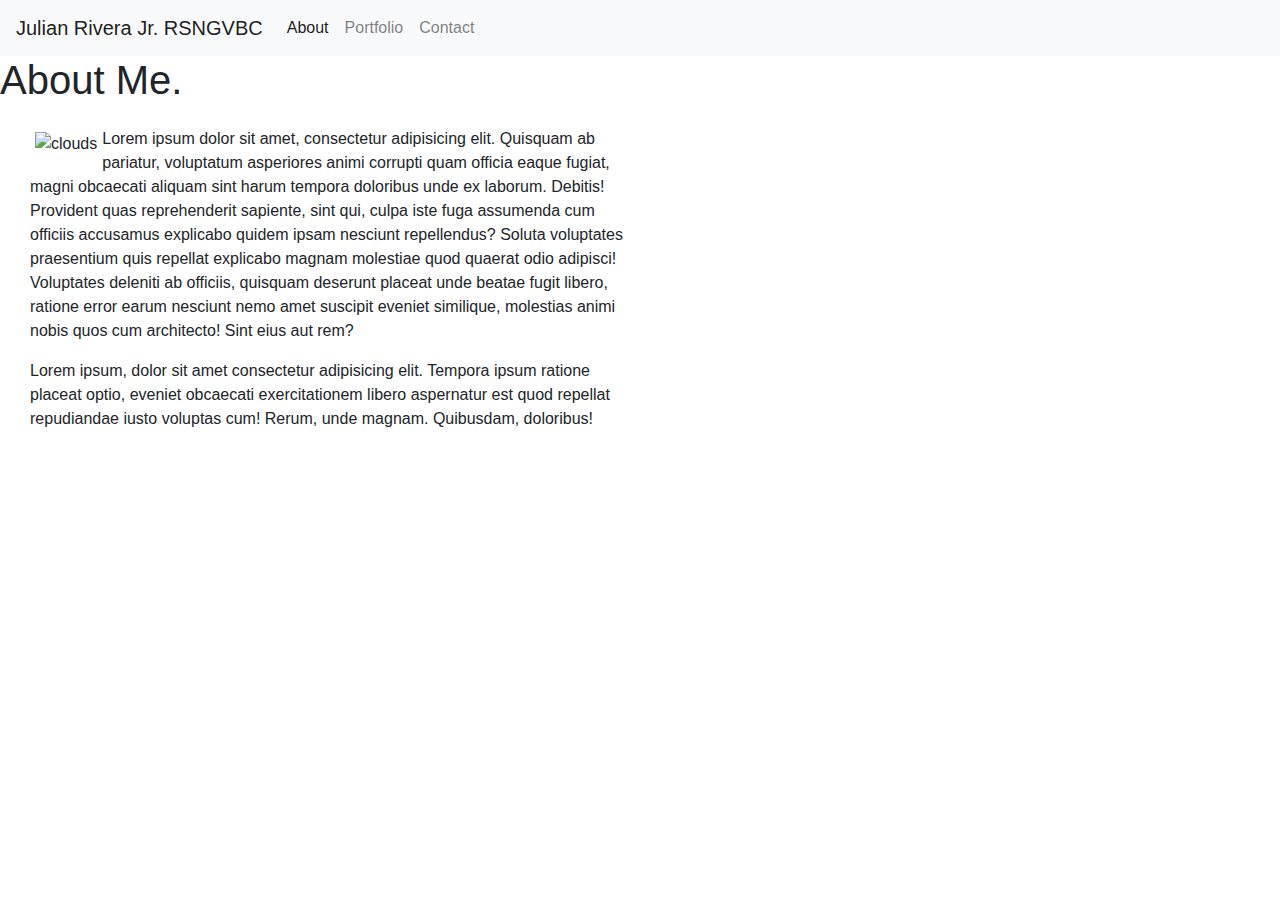
==== index.html @ aa319bfd "created all three HTML files, added navbar and some content to index, started README" ====
<!DOCTYPE html>
<html lang="en">
<head>
    <meta charset="UTF-8">
    <meta name="viewport" content="width=device-width, initial-scale=1.0">
    <title>JR Portfolio</title>

    <link rel="stylesheet" href="https://stackpath.bootstrapcdn.com/bootstrap/4.5.2/css/bootstrap.min.css" integrity="sha384-JcKb8q3iqJ61gNV9KGb8thSsNjpSL0n8PARn9HuZOnIxN0hoP+VmmDGMN5t9UJ0Z" crossorigin="anonymous">

</head>
<body>

    <nav class="navbar navbar-expand-lg navbar-light bg-light">
        <a class="navbar-brand" href="#">Julian Rivera Jr. RSNGVBC</a>
        <button class="navbar-toggler" type="button" data-toggle="collapse" data-target="#navbarNavAltMarkup" aria-controls="navbarNavAltMarkup" aria-expanded="false" aria-label="Toggle navigation">
          <span class="navbar-toggler-icon"></span>
        </button>
        <div class="collapse navbar-collapse" id="navbarNavAltMarkup">
          <div class="navbar-nav">
            <a class="nav-link active" href="#">About <span class="sr-only">(current)</span></a>
            <a class="nav-link" href="#">Portfolio</a>
            <a class="nav-link" href="#">Contact</a>
          </div>
        </div>
      </nav>

      <container>

        <div class="row">

            <div class="col-sm-12">
                <h1>
                    About Me.
                </h1>
            </div>

        </div>
        <div class="row" style="margin:15px">

            <div class="col-sm-6">
                <img style="float:left; padding:5px;" alt="clouds" src="https://www.placehold.it/150x150" > 
                <p>
                    Lorem ipsum dolor sit amet, consectetur adipisicing elit. Quisquam ab pariatur, voluptatum asperiores animi corrupti quam officia eaque fugiat, magni obcaecati aliquam sint harum tempora doloribus unde ex laborum. Debitis!
                    Provident quas reprehenderit sapiente, sint qui, culpa iste fuga assumenda cum officiis accusamus explicabo quidem ipsam nesciunt repellendus? Soluta voluptates praesentium quis repellat explicabo magnam molestiae quod quaerat odio adipisci!
                    Voluptates deleniti ab officiis, quisquam deserunt placeat unde beatae fugit libero, ratione error earum nesciunt nemo amet suscipit eveniet similique, molestias animi nobis quos cum architecto! Sint eius aut rem?    
                </p>
                <p>
                    Lorem ipsum, dolor sit amet consectetur adipisicing elit. Tempora ipsum ratione placeat optio, eveniet obcaecati exercitationem libero aspernatur est quod repellat repudiandae iusto voluptas cum! Rerum, unde magnam. Quibusdam, doloribus!
                </p>
            </div>
            
        </div>

      </container>
</body>
</html>
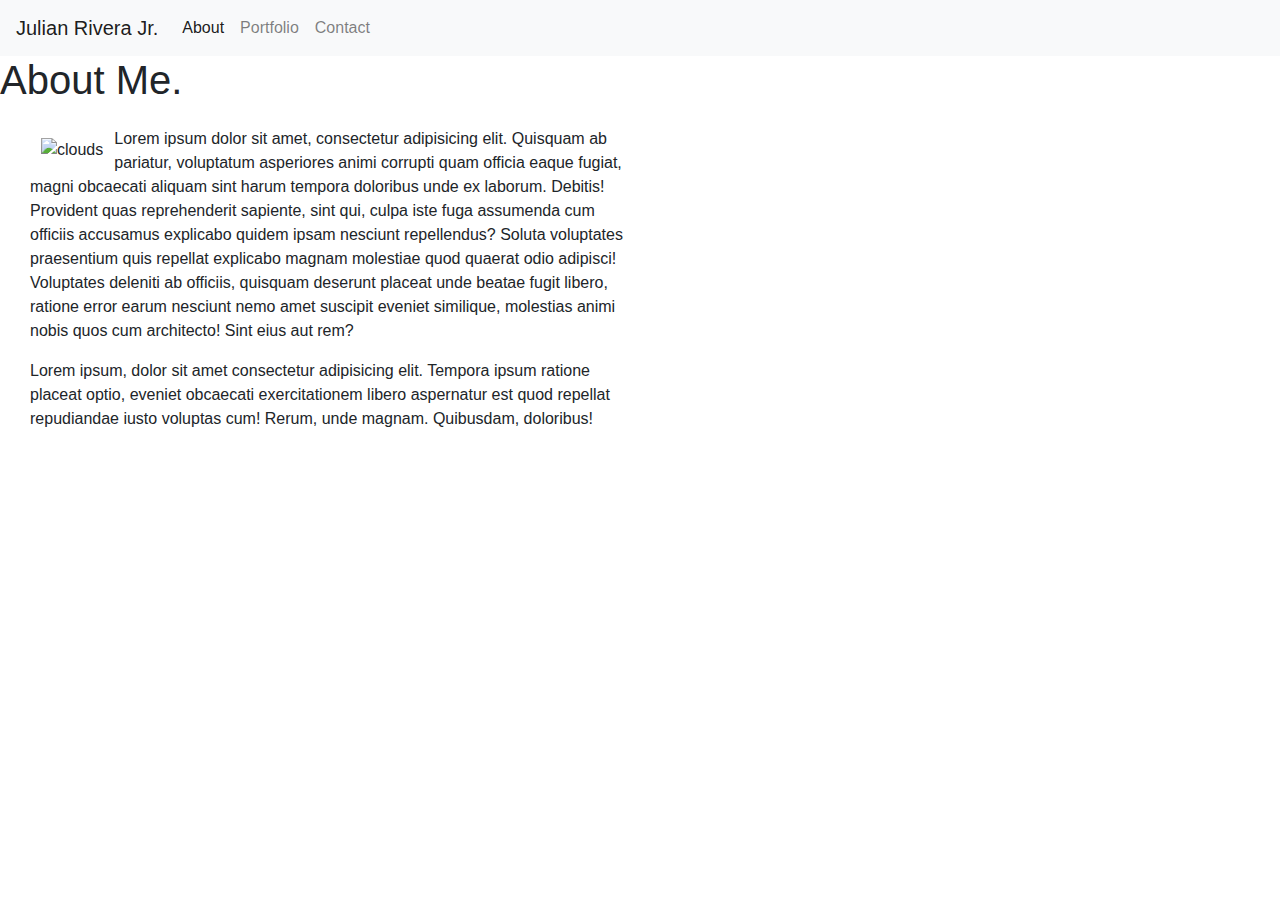
==== commit ad6d3520: "added links to all pages' nav bars, finished placeholder about me" ====
--- a/index.html
+++ b/index.html
@@ -11,15 +11,15 @@
 <body>
 
     <nav class="navbar navbar-expand-lg navbar-light bg-light">
-        <a class="navbar-brand" href="#">Julian Rivera Jr. RSNGVBC</a>
+        <a class="navbar-brand" href="#">Julian Rivera Jr.</a>
         <button class="navbar-toggler" type="button" data-toggle="collapse" data-target="#navbarNavAltMarkup" aria-controls="navbarNavAltMarkup" aria-expanded="false" aria-label="Toggle navigation">
           <span class="navbar-toggler-icon"></span>
         </button>
         <div class="collapse navbar-collapse" id="navbarNavAltMarkup">
           <div class="navbar-nav">
             <a class="nav-link active" href="#">About <span class="sr-only">(current)</span></a>
-            <a class="nav-link" href="#">Portfolio</a>
-            <a class="nav-link" href="#">Contact</a>
+            <a class="nav-link" href="pages/portfolio.html">Portfolio</a>
+            <a class="nav-link" href="pages/contact.html">Contact</a>
           </div>
         </div>
       </nav>
@@ -38,7 +38,7 @@
         <div class="row" style="margin:15px">
 
             <div class="col-sm-6">
-                <img style="float:left; padding:5px;" alt="clouds" src="https://www.placehold.it/150x150" > 
+                <img style="float:left; padding:11px;" alt="clouds" src="https://www.placehold.it/150x150" > 
                 <p>
                     Lorem ipsum dolor sit amet, consectetur adipisicing elit. Quisquam ab pariatur, voluptatum asperiores animi corrupti quam officia eaque fugiat, magni obcaecati aliquam sint harum tempora doloribus unde ex laborum. Debitis!
                     Provident quas reprehenderit sapiente, sint qui, culpa iste fuga assumenda cum officiis accusamus explicabo quidem ipsam nesciunt repellendus? Soluta voluptates praesentium quis repellat explicabo magnam molestiae quod quaerat odio adipisci!
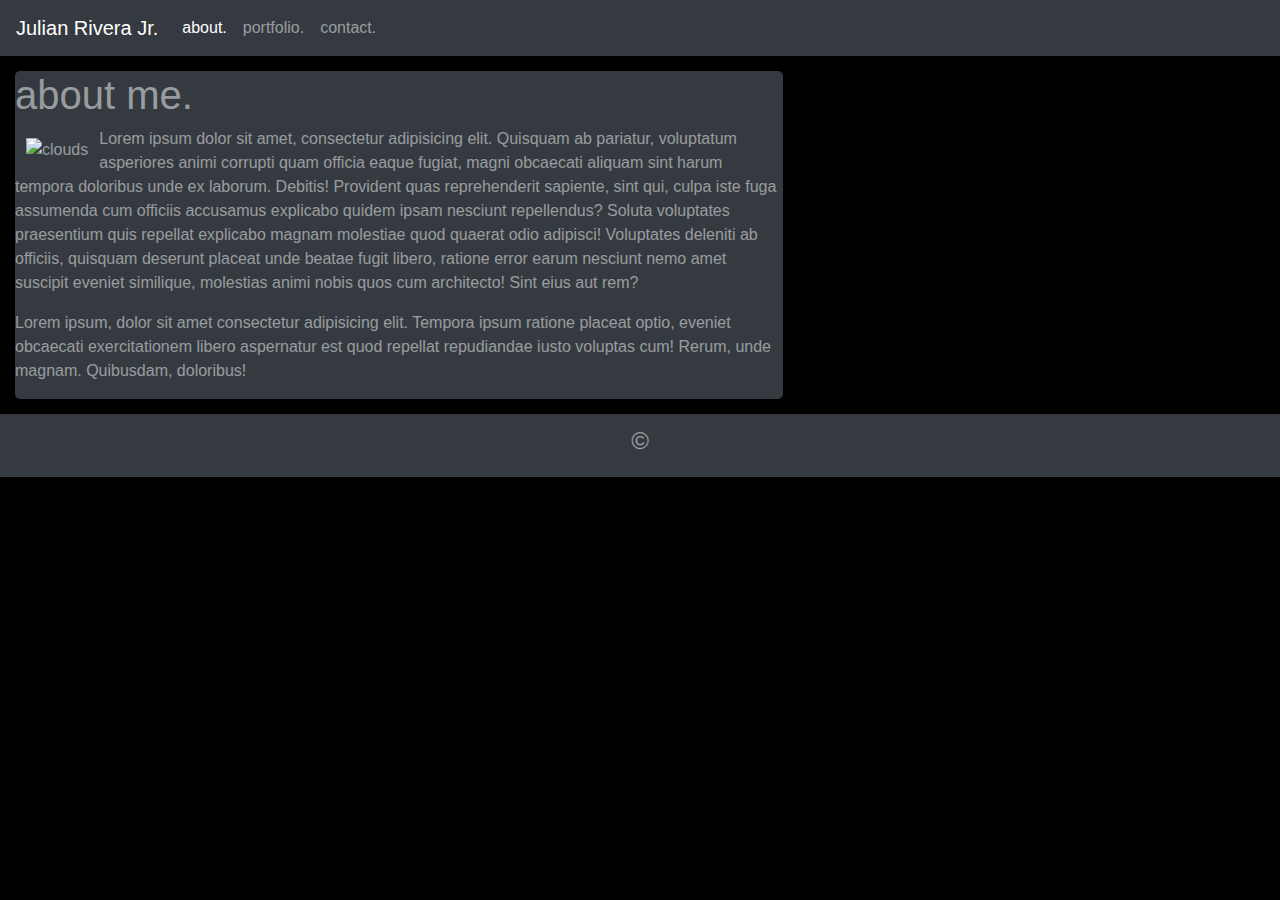
==== commit 96961a9f: "finalized appearance of about section, portfolio section, and contact section; added form to contact" ====
--- a/index.html
+++ b/index.html
@@ -7,50 +7,59 @@
 
     <link rel="stylesheet" href="https://stackpath.bootstrapcdn.com/bootstrap/4.5.2/css/bootstrap.min.css" integrity="sha384-JcKb8q3iqJ61gNV9KGb8thSsNjpSL0n8PARn9HuZOnIxN0hoP+VmmDGMN5t9UJ0Z" crossorigin="anonymous">
 
+    <link rel="stylesheet" type="text/css" href="pages/style.css">
+
 </head>
 <body>
-
-    <nav class="navbar navbar-expand-lg navbar-light bg-light">
+    
+    <nav class="navbar navbar-expand-lg navbar-dark bg-dark">
         <a class="navbar-brand" href="#">Julian Rivera Jr.</a>
         <button class="navbar-toggler" type="button" data-toggle="collapse" data-target="#navbarNavAltMarkup" aria-controls="navbarNavAltMarkup" aria-expanded="false" aria-label="Toggle navigation">
           <span class="navbar-toggler-icon"></span>
         </button>
         <div class="collapse navbar-collapse" id="navbarNavAltMarkup">
           <div class="navbar-nav">
-            <a class="nav-link active" href="#">About <span class="sr-only">(current)</span></a>
-            <a class="nav-link" href="pages/portfolio.html">Portfolio</a>
-            <a class="nav-link" href="pages/contact.html">Contact</a>
+            <a class="nav-link active" href="#">about. <span class="sr-only">(current)</span></a>
+            <a class="nav-link" href="pages/portfolio.html">portfolio.</a>
+            <a class="nav-link" href="pages/contact.html">contact.</a>
           </div>
         </div>
-      </nav>
+    </nav>
+    <div class="boxed">
 
-      <container>
+        <container>
 
-        <div class="row">
-
-            <div class="col-sm-12">
-                <h1>
-                    About Me.
-                </h1>
+            <div class="row">
+                <div class="col-sm-12">
+                    <h1>
+                        about me.
+                    </h1>
+                </div>
             </div>
 
-        </div>
-        <div class="row" style="margin:15px">
+            <div class="row">
+                <div class="col-sm-12">
+                    <img style="float:left; padding:11px;" alt="clouds" src="https://www.placehold.it/150x150" > 
+                    <p>
+                        Lorem ipsum dolor sit amet, consectetur adipisicing elit. Quisquam ab pariatur, voluptatum asperiores animi corrupti quam officia eaque fugiat, magni obcaecati aliquam sint harum tempora doloribus unde ex laborum. Debitis!
+                        Provident quas reprehenderit sapiente, sint qui, culpa iste fuga assumenda cum officiis accusamus explicabo quidem ipsam nesciunt repellendus? Soluta voluptates praesentium quis repellat explicabo magnam molestiae quod quaerat odio adipisci!
+                        Voluptates deleniti ab officiis, quisquam deserunt placeat unde beatae fugit libero, ratione error earum nesciunt nemo amet suscipit eveniet similique, molestias animi nobis quos cum architecto! Sint eius aut rem?    
+                    </p>
+                    <p>
+                        Lorem ipsum, dolor sit amet consectetur adipisicing elit. Tempora ipsum ratione placeat optio, eveniet obcaecati exercitationem libero aspernatur est quod repellat repudiandae iusto voluptas cum! Rerum, unde magnam. Quibusdam, doloribus!
+                    </p>
+                </div>
+            </div>
 
-            <div class="col-sm-6">
-                <img style="float:left; padding:11px;" alt="clouds" src="https://www.placehold.it/150x150" > 
-                <p>
-                    Lorem ipsum dolor sit amet, consectetur adipisicing elit. Quisquam ab pariatur, voluptatum asperiores animi corrupti quam officia eaque fugiat, magni obcaecati aliquam sint harum tempora doloribus unde ex laborum. Debitis!
-                    Provident quas reprehenderit sapiente, sint qui, culpa iste fuga assumenda cum officiis accusamus explicabo quidem ipsam nesciunt repellendus? Soluta voluptates praesentium quis repellat explicabo magnam molestiae quod quaerat odio adipisci!
-                    Voluptates deleniti ab officiis, quisquam deserunt placeat unde beatae fugit libero, ratione error earum nesciunt nemo amet suscipit eveniet similique, molestias animi nobis quos cum architecto! Sint eius aut rem?    
-                </p>
-                <p>
-                    Lorem ipsum, dolor sit amet consectetur adipisicing elit. Tempora ipsum ratione placeat optio, eveniet obcaecati exercitationem libero aspernatur est quod repellat repudiandae iusto voluptas cum! Rerum, unde magnam. Quibusdam, doloribus!
-                </p>
-            </div>
-            
-        </div>
+        </container>
 
-      </container>
+    </div>
+
+    <footer>
+          <h4>
+              &copy;
+          </h4>
+    </footer>
+
 </body>
 </html>--- a/pages/style.css
+++ b/pages/style.css
@@ -0,0 +1,34 @@
+footer{
+    background-color: #343a40;
+    text-align:center;
+    max-width:100%;
+    padding-bottom:1px;
+    padding:13px;
+    color:#FFFFFF80;
+}
+.boxed{
+    margin:15px;
+    background-color:#343a40;
+    max-width: 60%;
+    border-radius:5px;
+    color:rgba(255, 255, 255, .5);
+}
+body {
+    background-color:black;
+}
+img{
+    padding:11px;
+}
+nav, .navbar-brand, .navlink {
+    color:beige;
+}
+form {
+    padding:15px;
+}
+@media (min-width: 576px) {}
+
+@media (min-width: 768px) {}
+
+@media (min-width: 992px) {}
+
+@media (min-width: 1200px) {}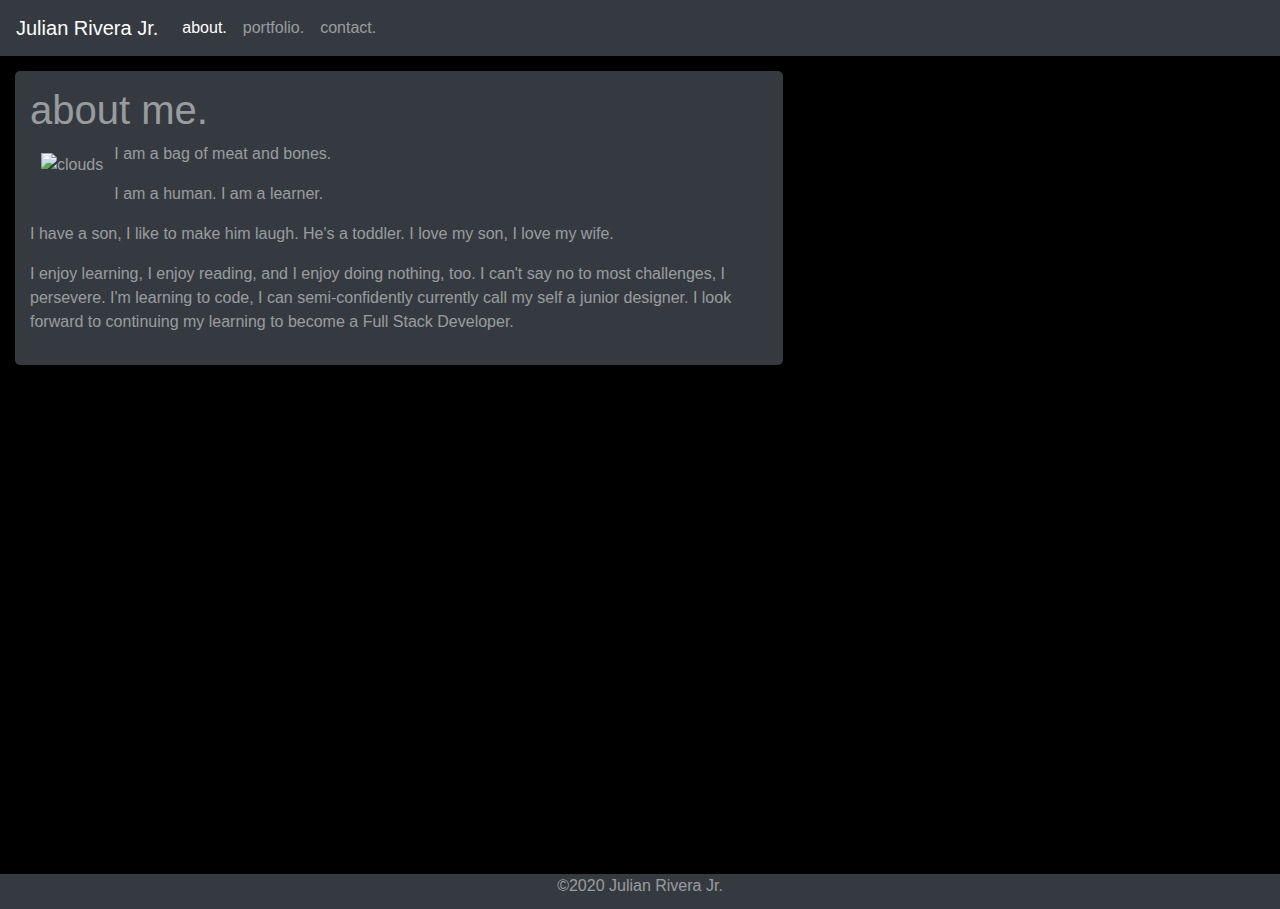
==== commit 3b1de0b1: "Added personalized content, such as photos and links, and fixed CSS to have webpage elements fill th" ====
--- a/index.html
+++ b/index.html
@@ -4,62 +4,62 @@
     <meta charset="UTF-8">
     <meta name="viewport" content="width=device-width, initial-scale=1.0">
     <title>JR Portfolio</title>
-
     <link rel="stylesheet" href="https://stackpath.bootstrapcdn.com/bootstrap/4.5.2/css/bootstrap.min.css" integrity="sha384-JcKb8q3iqJ61gNV9KGb8thSsNjpSL0n8PARn9HuZOnIxN0hoP+VmmDGMN5t9UJ0Z" crossorigin="anonymous">
-
+    <script src="https://code.jquery.com/jquery-3.5.1.slim.min.js" integrity="sha384-DfXdz2htPH0lsSSs5nCTpuj/zy4C+OGpamoFVy38MVBnE+IbbVYUew+OrCXaRkfj" crossorigin="anonymous"></script>
+    <script src="https://cdn.jsdelivr.net/npm/popper.js@1.16.1/dist/umd/popper.min.js" integrity="sha384-9/reFTGAW83EW2RDu2S0VKaIzap3H66lZH81PoYlFhbGU+6BZp6G7niu735Sk7lN" crossorigin="anonymous"></script>
+    <script src="https://stackpath.bootstrapcdn.com/bootstrap/4.5.2/js/bootstrap.min.js" integrity="sha384-B4gt1jrGC7Jh4AgTPSdUtOBvfO8shuf57BaghqFfPlYxofvL8/KUEfYiJOMMV+rV" crossorigin="anonymous"></script>
     <link rel="stylesheet" type="text/css" href="pages/style.css">
-
 </head>
 <body>
-    
-    <nav class="navbar navbar-expand-lg navbar-dark bg-dark">
-        <a class="navbar-brand" href="#">Julian Rivera Jr.</a>
-        <button class="navbar-toggler" type="button" data-toggle="collapse" data-target="#navbarNavAltMarkup" aria-controls="navbarNavAltMarkup" aria-expanded="false" aria-label="Toggle navigation">
-          <span class="navbar-toggler-icon"></span>
-        </button>
-        <div class="collapse navbar-collapse" id="navbarNavAltMarkup">
-          <div class="navbar-nav">
-            <a class="nav-link active" href="#">about. <span class="sr-only">(current)</span></a>
-            <a class="nav-link" href="pages/portfolio.html">portfolio.</a>
-            <a class="nav-link" href="pages/contact.html">contact.</a>
-          </div>
+    <div class="wrapper">    
+        <nav class="navbar navbar-expand-lg navbar-dark bg-dark">
+            <a class="navbar-brand" href="#">Julian Rivera Jr.</a>
+            <button class="navbar-toggler" type="button" data-toggle="collapse" data-target="#navbarNavAltMarkup" aria-controls="navbarNavAltMarkup" aria-expanded="false" aria-label="Toggle navigation">
+            <span class="navbar-toggler-icon"></span>
+            </button>
+            <div class="collapse navbar-collapse" id="navbarNavAltMarkup">
+            <div class="navbar-nav">
+                <a class="nav-link active" href="#">about. <span class="sr-only">(current)</span></a>
+                <a class="nav-link" href="pages/portfolio.html">portfolio.</a>
+                <a class="nav-link" href="pages/contact.html">contact.</a>
+            </div>
+            </div>
+        </nav>
+        <div class="boxed">
+            <main>
+                <div class="row">
+                    <div class="col-sm-12">
+                        <h1>
+                            about me.
+                        </h1>
+                    </div>
+                </div>
+                <div class="row">
+                    <div class="col-sm-12">
+                        <img style="float:left; padding:11px;" alt="clouds" src="https://lh3.googleusercontent.com/pw/ACtC-3eSiTKd8G_eUQEi_m-Pcam-2lkmsvGEplo7VcMg-2x3jVPd7tknliQBmhJm2_SGRCPWjI5Ep9WOU27LnHNFdrFmP2L3jutoe4pWZ4ZR_ikxV1Tnw1XVYuMWITu57FYxBU7HRdlthP9-I6A9LNP2ts11Sw=w858-h1142-no?authuser=0" > 
+                        <p>
+                            I am a bag of meat and bones. 
+                        </p>
+                        <p>
+                            I am a human.
+                            I am a learner.
+                        </p>
+                        <p>
+                            I have a son, I like to make him laugh. He's a toddler. I love my son, I love my wife.
+                        </p>
+                        <p>
+                            I enjoy learning, I enjoy reading, and I enjoy doing nothing, too.
+                            I can't say no to most challenges, I persevere.
+                            I'm learning to code, I can semi-confidently currently call my self a junior designer.
+                            I look forward to continuing my learning to become a Full Stack Developer.
+                        </p>
+                    </div>
+                </div>
+            </main>
         </div>
-    </nav>
-    <div class="boxed">
-
-        <container>
-
-            <div class="row">
-                <div class="col-sm-12">
-                    <h1>
-                        about me.
-                    </h1>
-                </div>
-            </div>
-
-            <div class="row">
-                <div class="col-sm-12">
-                    <img style="float:left; padding:11px;" alt="clouds" src="https://www.placehold.it/150x150" > 
-                    <p>
-                        Lorem ipsum dolor sit amet, consectetur adipisicing elit. Quisquam ab pariatur, voluptatum asperiores animi corrupti quam officia eaque fugiat, magni obcaecati aliquam sint harum tempora doloribus unde ex laborum. Debitis!
-                        Provident quas reprehenderit sapiente, sint qui, culpa iste fuga assumenda cum officiis accusamus explicabo quidem ipsam nesciunt repellendus? Soluta voluptates praesentium quis repellat explicabo magnam molestiae quod quaerat odio adipisci!
-                        Voluptates deleniti ab officiis, quisquam deserunt placeat unde beatae fugit libero, ratione error earum nesciunt nemo amet suscipit eveniet similique, molestias animi nobis quos cum architecto! Sint eius aut rem?    
-                    </p>
-                    <p>
-                        Lorem ipsum, dolor sit amet consectetur adipisicing elit. Tempora ipsum ratione placeat optio, eveniet obcaecati exercitationem libero aspernatur est quod repellat repudiandae iusto voluptas cum! Rerum, unde magnam. Quibusdam, doloribus!
-                    </p>
-                </div>
-            </div>
-
-        </container>
-
     </div>
-
     <footer>
-          <h4>
-              &copy;
-          </h4>
+              &copy;2020 Julian Rivera Jr.
     </footer>
-
 </body>
 </html>--- a/pages/style.css
+++ b/pages/style.css
@@ -1,10 +1,8 @@
-footer{
-    background-color: #343a40;
-    text-align:center;
-    max-width:100%;
-    padding-bottom:1px;
-    padding:13px;
-    color:#FFFFFF80;
+body {
+    background-color:black;
+}
+.wrapper {
+    min-height: calc(100vh - 26px);
 }
 .boxed{
     margin:15px;
@@ -12,23 +10,33 @@
     max-width: 60%;
     border-radius:5px;
     color:rgba(255, 255, 255, .5);
-}
-body {
-    background-color:black;
+    padding:15px;
 }
 img{
     padding:11px;
 }
-nav, .navbar-brand, .navlink {
-    color:beige;
+a{
+    color:black;
+}
+footer{
+    background-color: #343a40;
+    text-align:center;
+    max-width:100%;
+    height:26px;
+    color:#FFFFFF80;
+    padding-bottom:35px;
 }
 form {
     padding:15px;
 }
-@media (min-width: 576px) {}
-
-@media (min-width: 768px) {}
-
-@media (min-width: 992px) {}
-
-@media (min-width: 1200px) {}+.form-group{
+    max-width:90%;
+}
+@media (min-width: 100px){
+    .boxed{max-width:100%}
+    img{max-width:150px}
+}
+@media (min-width: 768px) {
+    .boxed{max-width:60%}
+    img{max-width:150px}
+}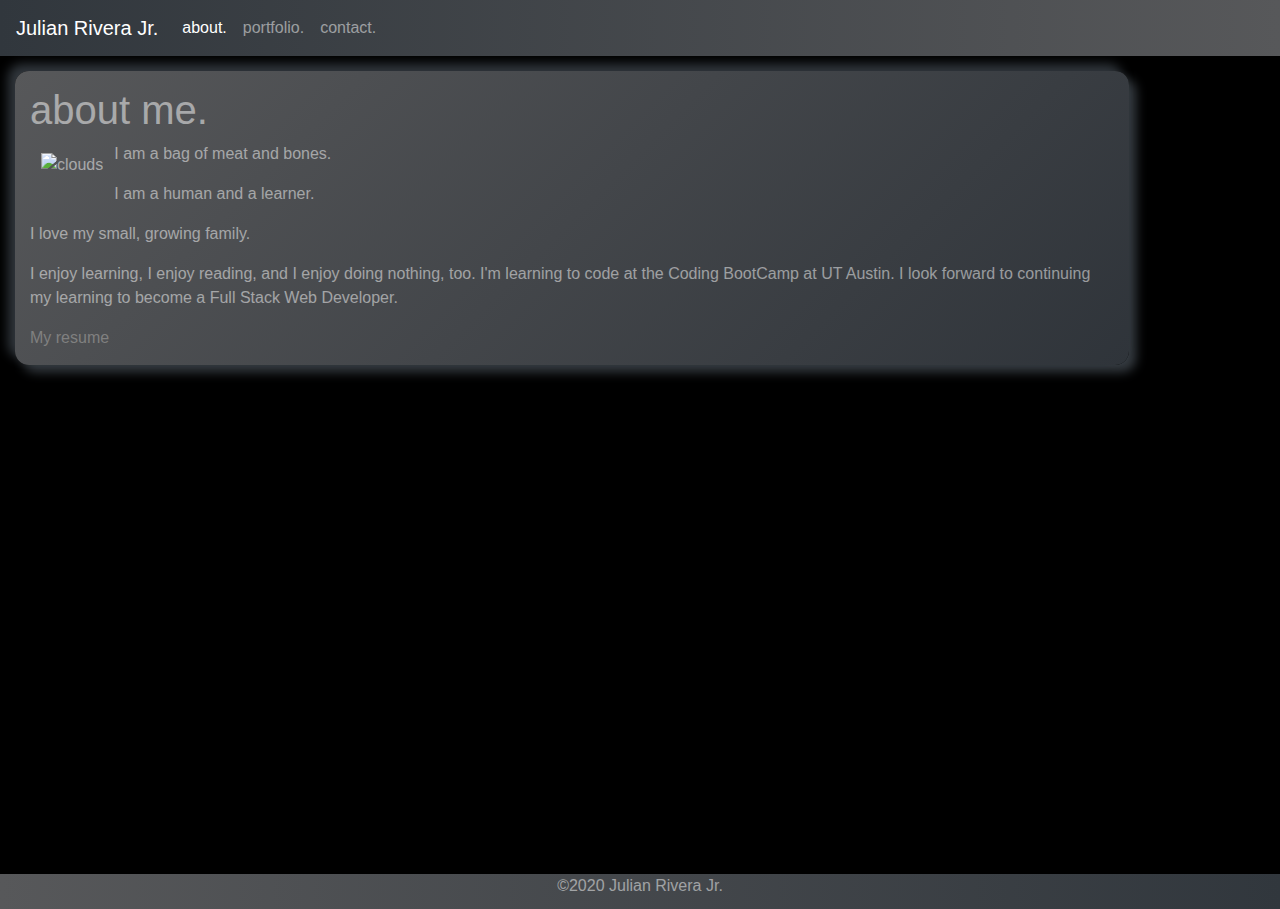
==== commit ed62d1c6: "added links and photos of completed projects, updated html and css" ====
--- a/index.html
+++ b/index.html
@@ -36,23 +36,22 @@
                 </div>
                 <div class="row">
                     <div class="col-sm-12">
-                        <img style="float:left; padding:11px;" alt="clouds" src="https://lh3.googleusercontent.com/pw/ACtC-3eSiTKd8G_eUQEi_m-Pcam-2lkmsvGEplo7VcMg-2x3jVPd7tknliQBmhJm2_SGRCPWjI5Ep9WOU27LnHNFdrFmP2L3jutoe4pWZ4ZR_ikxV1Tnw1XVYuMWITu57FYxBU7HRdlthP9-I6A9LNP2ts11Sw=w858-h1142-no?authuser=0" > 
+                        <img id="myFace" style="float:left; padding:11px;" alt="clouds" src="https://lh3.googleusercontent.com/pw/ACtC-3eSiTKd8G_eUQEi_m-Pcam-2lkmsvGEplo7VcMg-2x3jVPd7tknliQBmhJm2_SGRCPWjI5Ep9WOU27LnHNFdrFmP2L3jutoe4pWZ4ZR_ikxV1Tnw1XVYuMWITu57FYxBU7HRdlthP9-I6A9LNP2ts11Sw=w858-h1142-no?authuser=0" > 
                         <p>
                             I am a bag of meat and bones. 
                         </p>
                         <p>
-                            I am a human.
-                            I am a learner.
+                            I am a human and a learner.
                         </p>
                         <p>
-                            I have a son, I like to make him laugh. He's a toddler. I love my son, I love my wife.
+                            I love my small, growing family.
                         </p>
                         <p>
                             I enjoy learning, I enjoy reading, and I enjoy doing nothing, too.
-                            I can't say no to most challenges, I persevere.
-                            I'm learning to code, I can semi-confidently currently call my self a junior designer.
-                            I look forward to continuing my learning to become a Full Stack Developer.
+                            I'm learning to code at the Coding BootCamp at UT Austin.
+                            I look forward to continuing my learning to become a Full Stack Web Developer.
                         </p>
+                        <a style="color:grey" target="_blank" href="./pages/assets/Julian-Rivera-Jr-resume102020.pdf">My resume</a>
                     </div>
                 </div>
             </main>
--- a/pages/style.css
+++ b/pages/style.css
@@ -11,9 +11,9 @@
     border-radius:5px;
     color:rgba(255, 255, 255, .5);
     padding:15px;
-}
-img{
-    padding:11px;
+    border-radius: 14px;
+    background: linear-gradient(315deg, #2f343a, #57585a);
+    box-shadow:  -7px -7px 11px #31373d, 7px 7px 11px #373d43;   
 }
 a{
     color:black;
@@ -25,6 +25,7 @@
     height:26px;
     color:#FFFFFF80;
     padding-bottom:35px;
+    background: linear-gradient(90deg, #57585a, #31373d)
 }
 form {
     padding:15px;
@@ -32,11 +33,25 @@
 .form-group{
     max-width:90%;
 }
+.navbar{
+    background: linear-gradient(90deg, #31373d, #57585a)
+}
+img{
+    padding:11px;
+    max-width: 225px;
+}
 @media (min-width: 100px){
-    .boxed{max-width:100%}
-    img{max-width:150px}
+    .boxed{max-width:90%}
+    img{max-width:225px}
+    #myFace{max-width:180px}
 }
 @media (min-width: 768px) {
-    .boxed{max-width:60%}
-    img{max-width:150px}
+    .boxed{max-width:87%}
+    img{max-width:327px}
+    #myFace{max-width:250px}
+}
+@media (min-width: 1016px) {
+    .boxed{max-width:87%}
+    img{max-width:430px}
+    #myFace{max-width:327px}
 }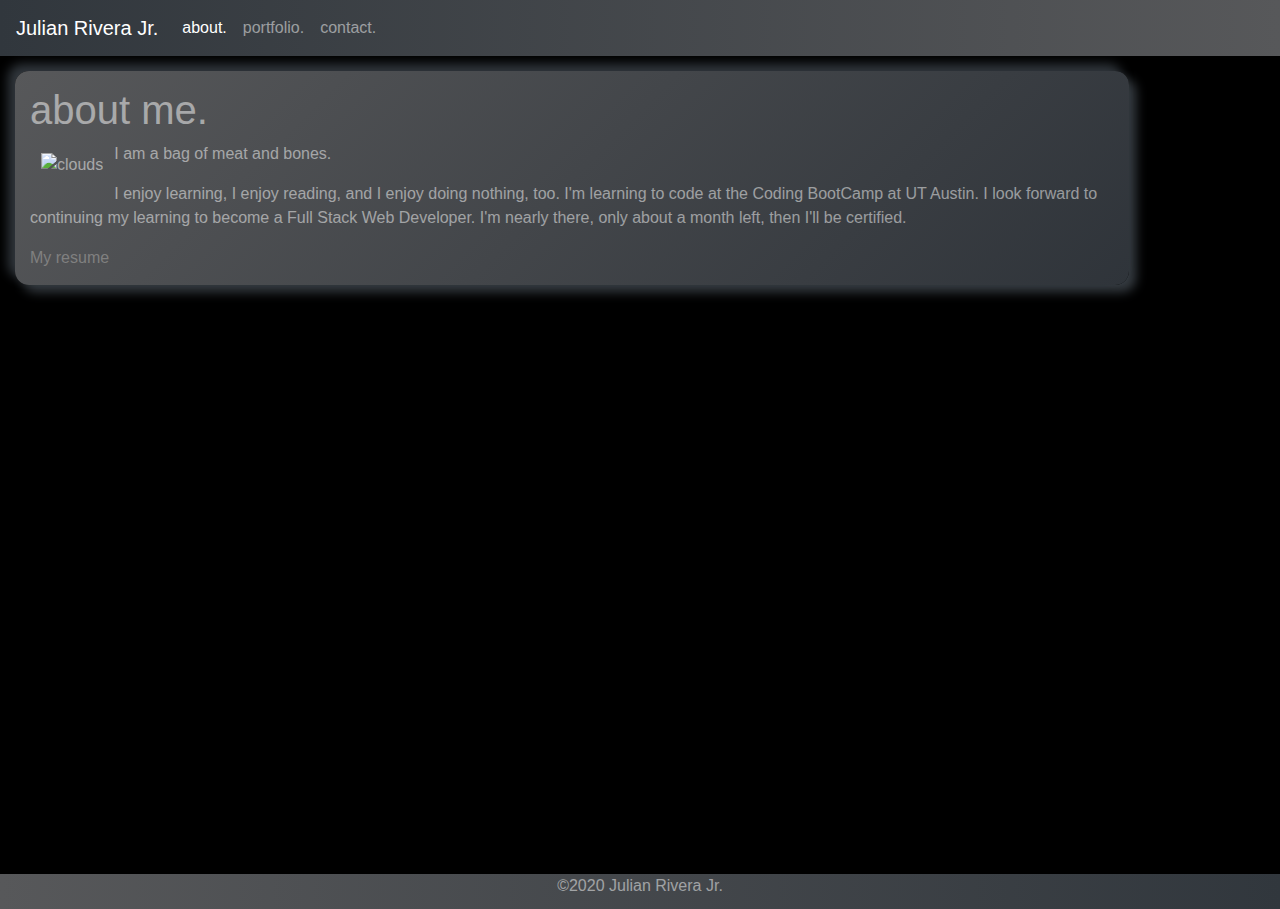
==== commit bac5c619: "updated about me section" ====
--- a/index.html
+++ b/index.html
@@ -36,22 +36,17 @@
                 </div>
                 <div class="row">
                     <div class="col-sm-12">
-                        <img id="myFace" style="float:left; padding:11px;" alt="clouds" src="https://lh3.googleusercontent.com/pw/ACtC-3eSiTKd8G_eUQEi_m-Pcam-2lkmsvGEplo7VcMg-2x3jVPd7tknliQBmhJm2_SGRCPWjI5Ep9WOU27LnHNFdrFmP2L3jutoe4pWZ4ZR_ikxV1Tnw1XVYuMWITu57FYxBU7HRdlthP9-I6A9LNP2ts11Sw=w858-h1142-no?authuser=0" > 
+                        <img id="myFace" style="float:left; padding:11px;" alt="clouds" src="./pages/assets/selfWed.jpeg" > 
                         <p>
                             I am a bag of meat and bones. 
-                        </p>
-                        <p>
-                            I am a human and a learner.
-                        </p>
-                        <p>
-                            I love my small, growing family.
                         </p>
                         <p>
                             I enjoy learning, I enjoy reading, and I enjoy doing nothing, too.
                             I'm learning to code at the Coding BootCamp at UT Austin.
                             I look forward to continuing my learning to become a Full Stack Web Developer.
+                            I'm nearly there, only about a month left, then I'll be certified.
                         </p>
-                        <a style="color:grey" target="_blank" href="./pages/assets/Julian-Rivera-Jr-resume102020.pdf">My resume</a>
+                        <a style="color:grey" target="_blank" href="./pages/assets/Julian-Rivera-Jr-resume-updated.pdf">My resume</a>
                     </div>
                 </div>
             </main>
